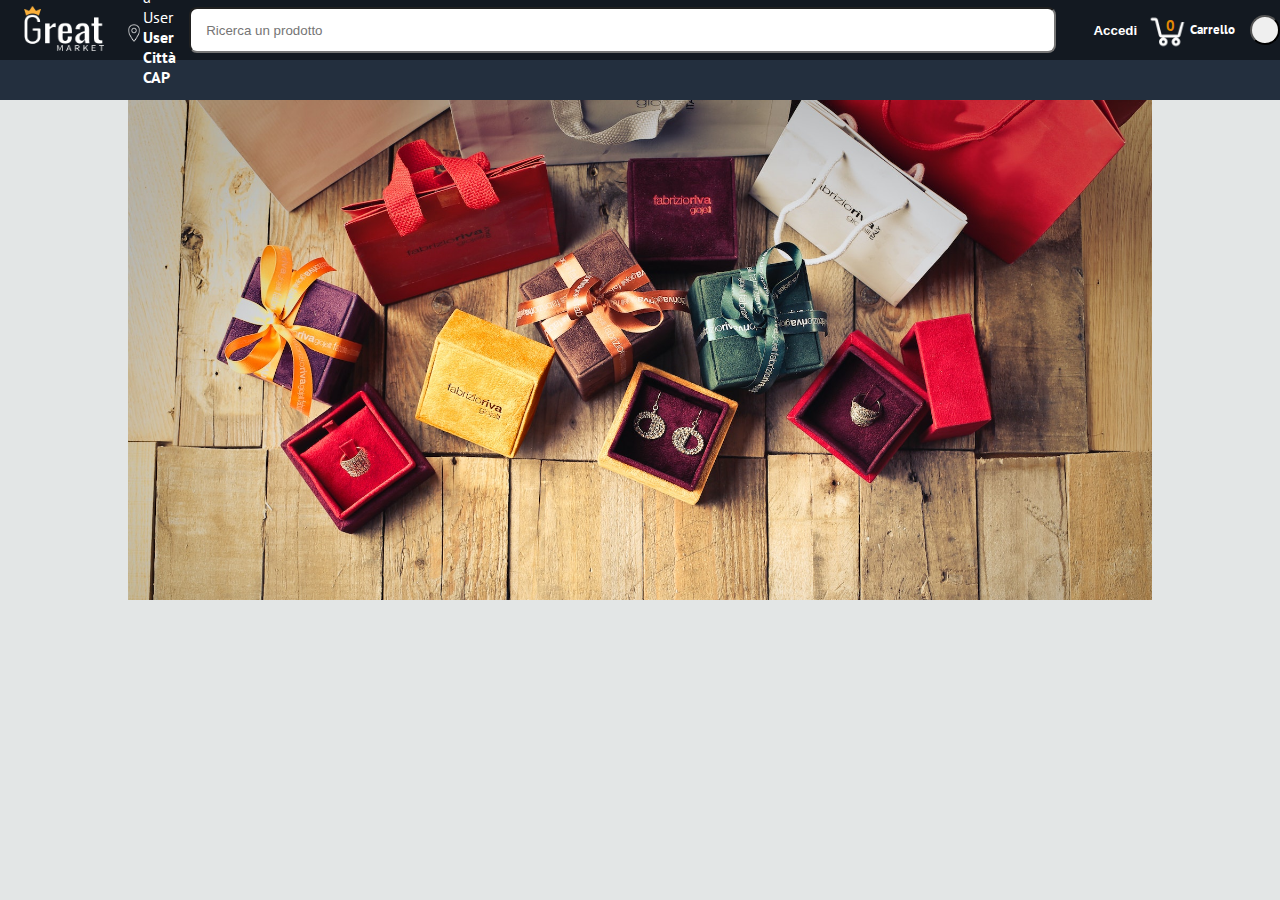
==== index.html @ 7c41d4aa "first commit" ====
<!DOCTYPE html>
<html lang="it">

<head>
    <meta charset="UTF-8">
    <meta http-equiv="X-UA-Compatible" content="IE=edge">
    <meta name="viewport" content="width=device-width, initial-scale=1.0">
    <title>Great Market - Tech & Style </title>
    <link rel="icon" type="image/png" href="./assets/img/favicon.png">
    <link rel="stylesheet" href="./assets/css/header.css">
    <link rel="stylesheet" href="./assets/css/categories.css">
    <link rel="stylesheet" href="./assets/css/hero.css">
    <link rel="stylesheet" href="./assets/css/cards.css">
    <link rel="stylesheet" href="./assets/css/loader.css">
    <link rel="stylesheet" href="./assets/css/modal.css">
</head>

<body>
    <div class="container">
        <header>
            <div class="left_header_container">
                <div class="logo_container">
                    <a href="/index.html"><img class="logo" src="./assets/img/logo/logoW.png" alt="logo"></a>
                </div>
                <a href="/" class="localizer_container">
                    <img class="pin" src="./assets/img/icons/pin.png" alt="map_pin">
                    <div class="address">
                        <span class="user">Invia a User</span>
                        <span class="geolocal">User Città CAP</span>
                    </div>
                </a>
            </div>
            <form class="search_bar">
                <input class="search" type="text" placeholder="Ricerca un prodotto">
            </form>
            <button id="login_btn" class="login">Accedi</button>
            <a href="/" class="cart_container">
                <img class="cart" src="./assets/img/icons/cart.png" alt="cart">
                <h2 class="quantity">0</h2>
                <h3 class="cart_text">Carrello</h3>
            </a>
            <button id="lang_btn" class="lang_flag"></button>
        </header>
        <main>
            <div class="loader">
                <div class="loader-inner"></div>
            </div>
            <section class="categ">
                <div class="categories">
                </div>
            </section>
            <section class="hero">
                <div class="hero_container"></div>
            </section>
            <section class="cards">
                <div class="card_container">
                </div>
            </section>
            <div id="modal" class="modal">
                <div class="modal_content">
                    <h2 class="modal_title">Accedi</h2>
                    <form id="login_form">
                        <label class="username" for="username">Nome utente:</label>
                        <br>
                        <input type="text" id="username" name="username"><br><br>
                        <label class="password" for="password">Password:</label>
                        <br>
                        <input type="password" id="password" name="password"><br><br>
                        <p id="error_msg" class="error_msg"></p>
                        <input class="sub_btn" type="submit" value="Invia">
                    </form>
                </div>
            </div>
        </main>
        <script src="./scripts/index.js" type="module"></script>
</body>

</html>
---- assets/css/header.css ----
@import url('https://fonts.googleapis.com/css2?family=PT+Sans:ital,wght@0,400;0,700;1,400;1,700&display=swap');

body {
    margin: 0;
    font-family: 'PT Sans', sans-serif;
    background-color: #E3E6E6;
}

header {
    height: 60px;
    width: 100%;
    display: flex;
    align-items: center;
    background-color: #131921;
}

.left_header_container {
    width: 14%;
    display: flex;
    margin-right: 10px;
    align-items: center;
    gap: 15px;
}

.logo_container {
    margin-left: 20px;
}

.logo {
    height: 45px;
    width: 80px;
    padding: 2px 1px 2px 1px;
    border: 1px solid;
    border-radius: 2px;
    border-color: transparent;
    cursor: pointer;
    margin: 2px;
}

.logo:hover {
    padding: 2px 1px 2px 1px;
    border: 1px solid;
    border-radius: 2px;
    border-color: #fff;
    box-shadow: none;
    margin: 2px;
}

.localizer_container {
    color: white;
    text-decoration: none;
    display: flex;
    align-items: center;
    padding: 4px 1px 6px 1px;
    border: 1px solid;
    border-color: transparent;
    cursor: pointer;
    margin-bottom: 5px;
}

.localizer_container:hover {
    border: 1px solid;
    border-radius: 2px;
    border-color: #fff;
    box-shadow: none;
}

.pin {
    height: 18px;
    width: 22px;
    margin-top: 13px;
}

.address {
    display: flex;
    justify-content: left;
    flex-direction: column;
}

.username {
    font-size: 14px;
}


.geolocal {
    font-weight: bold;
}

.search_bar {
    width: 69%;
    margin-right: 40px;
}

.search {
    height: 22px;
    width: 100%;
    line-height: 20px;
    border-radius: 8px;
    padding: 10px 10px 10px 0;
    box-shadow: none;
    text-indent: 15px;
    outline-style: none;
}

.search:focus {
    box-shadow: 0px 0px 1px 3px #e28804;
    border-radius: 8px;
}

.login {
    height: 49px;
    width: 4%;
    font-weight: bold;
    text-align: center;
    color: white;
    border-radius: 2px;
    border: 1px solid transparent;
    cursor: pointer;
    background-color: transparent;
    padding: 1px 10px 0 10px;
}

.login:hover {
    border: 1px solid;
    border-radius: 2px;
    border-color: white;
}

.cart_container {
    width: 3.5%;
    position: relative;
    display: flex;
    text-decoration: none;
    padding: 1px 30px 1px 10px;
    border: 1px solid;
    border-radius: 2px;
    border-color: transparent;
    cursor: pointer;
    margin: 0 px 0 0;
}

.cart_container:hover {
    border: 1px solid;
    border-radius: 2px;
    border-color: white;
}

.cart {
    padding: 0;
    height: 45px;
    display: flex;
}

.quantity {
    position: absolute;
    top: -3px;
    left: 31px;
    color: #e28804;
    font-size: 15px;
    font-weight: bold;
}

.cart_text {
    font-size: 13px;
    color: white;
}

.lang_flag {
    border-radius: 100%;
    width: 30px;
    height: 30px;
    outline: none;
    background-size: cover;
    cursor: pointer;
    margin-left: 30px;
}
---- assets/css/categories.css ----
.categories {
    display: flex;
    justify-content: left;
    flex-direction: center;
    align-items: center;
    box-sizing: border-box;
    height: 40px;
    width: 100%;
    background-color: #232F3E;
    padding-left: 25px;
    gap: 15px;
}

.category {
    color: white;
    font-size: 12px;
    font-weight: bold;
    text-decoration: none;
    border-radius: 2px;
    border: 1px solid transparent;
    box-sizing: border-box;
    cursor: pointer;
    padding: 8px 5px 7.5px 5px;
    text-transform: capitalize;
}

.category:hover {
    border: 1px solid white;
}

.cat_name {
    margin: 0;
}
---- assets/css/hero.css ----
.hero_container {
    width: 80%;
    height: 500px;
    position: absolute;
    z-index: -1;
    top: -150px;
    left: 50%;
    transform: translate(-50%, 50%);
    background-image: url("../img/bg.jpg");
    background-size: cover;
}
---- assets/css/cards.css ----
.card_container {
    width: 80%;
    display: flex;
    justify-content: space-around;
    gap: 20px;
    flex-wrap: wrap;
    margin: auto;
    margin-top: 300px;
}

.card {
    width: 18%;
    height: 300px;
    border: 1px solid red;
    background-color: white;
    padding: 30px;
}

.card_title {
    border: 1px solid red;
}
---- assets/css/loader.css ----
.loader {
    display: none;
    position: fixed;
    z-index: 999;
    left: 0;
    top: 0;
    width: 100%;
    height: 100%;
    background-color: rgba(0, 0, 0, 0.7);
}


.loader-inner {
    position: absolute;
    left: 49.35%;
    top: 50%;
    transform: translate(-50%, 50%);
    width: 60px;
    height: 60px;
}

.loader-inner:before,
.loader-inner:after {
    content: "";
    position: absolute;
    border-radius: 50%;
}

.loader-inner:after {
    width: 3em;
    height: 3em;
    margin: -1.5em 0 0 -1.5em;
    animation: spin-reverse 1s infinite linear;
    border: .3em solid rgba(255, 255, 255, 0.3);
    border-top-color: #fff;
    top: 50%;
    left: 50%;
    transform: translate(-50%, -50%);
}

@keyframes spin-reverse {
    0% {
        transform: rotate(0deg);
    }

    100% {
        transform: rotate(-360deg);
    }
}
---- assets/css/modal.css ----
.modal {
    display: none;
    position: fixed;
    z-index: 1;
    left: 0;
    top: 0;
    width: 100%;
    height: 100%;
    justify-content: center;
    align-items: center;
    overflow: auto;
    background-color: rgba(0, 0, 0, 0.4);
}

.modal_content {
    text-align: center;
    color: white;
    border-radius: 5px;
    background-color: #232F3E;
    margin: 10% auto;
    padding: 20px 20px 50px;
    border: 1px solid #E28804;
    width: 20%;
}

.sub_btn {
    display: inline-block;
    padding: 10px 20px;
    border: none;
    border-radius: 30px;
    background-color: #E28804;
    color: #fff;
    font-size: 16px;
    font-weight: bold;
    text-align: center;
    text-decoration: none;
    cursor: pointer;
    transition: background-color 0.3s ease;
}

.error_msg {
    margin-top: 0;
    color: red;
}

.sub_btn:hover {
    background-color: #af6a03;
}
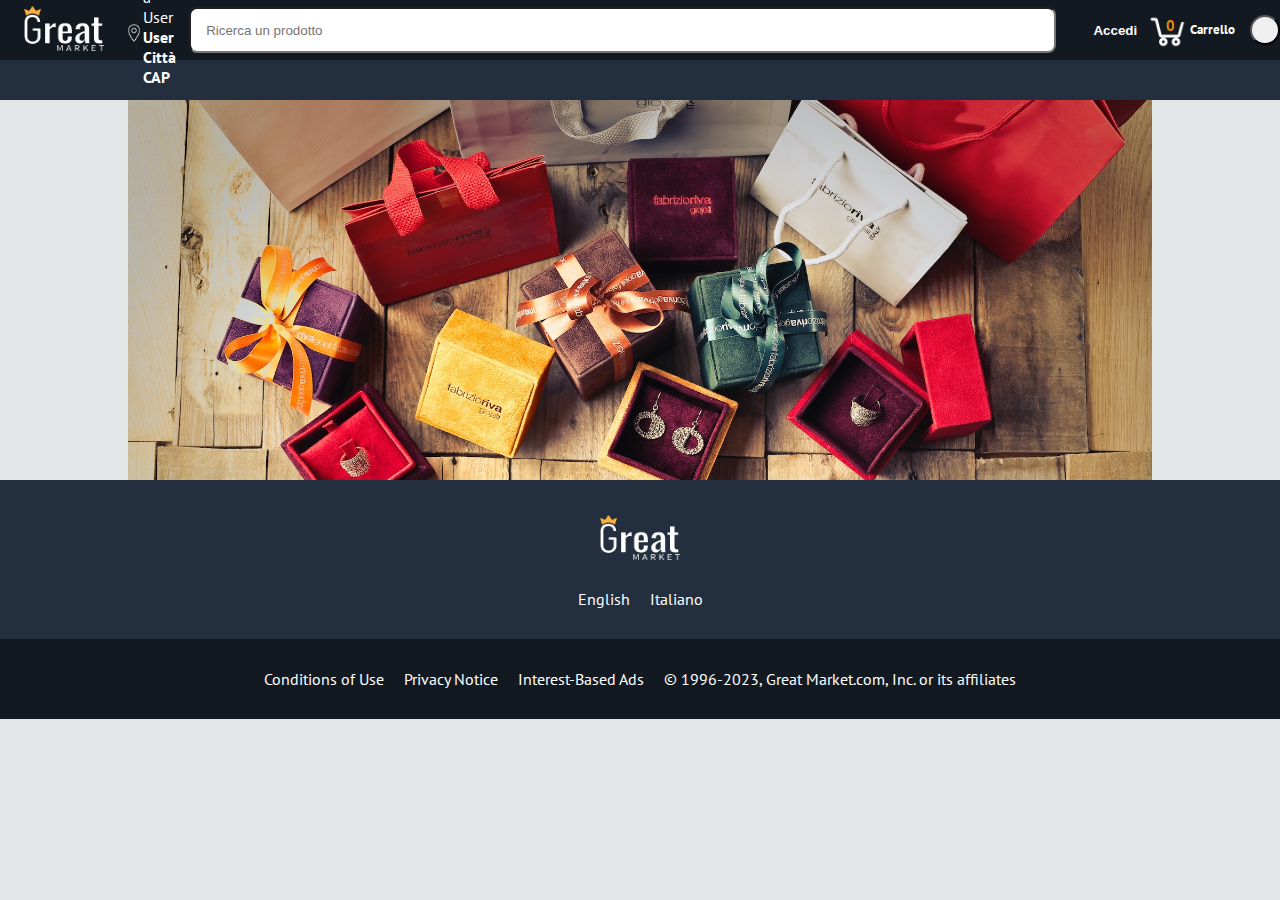
==== commit 97352b92: "aggiunta funzionalità card per cat" ====
--- a/index.html
+++ b/index.html
@@ -13,10 +13,12 @@
     <link rel="stylesheet" href="./assets/css/cards.css">
     <link rel="stylesheet" href="./assets/css/loader.css">
     <link rel="stylesheet" href="./assets/css/modal.css">
+    <link rel="stylesheet" href="./assets/css/footer.css">
 </head>
 
 <body>
     <div class="container">
+        <!-- HEADER -->
         <header>
             <div class="left_header_container">
                 <div class="logo_container">
@@ -41,24 +43,30 @@
             </a>
             <button id="lang_btn" class="lang_flag"></button>
         </header>
+        <!-- MAIN -->
         <main>
+            <!-- LOADER -->
             <div class="loader">
                 <div class="loader-inner"></div>
             </div>
+            <!-- CATEGORIE -->
             <section class="categ">
-                <div class="categories">
-                </div>
+                <div class="categories"></div>
             </section>
+            <!-- HERO -->
             <section class="hero">
                 <div class="hero_container"></div>
             </section>
+            <!-- CARDS -->
             <section class="cards">
                 <div class="card_container">
                 </div>
             </section>
+            <!-- MODALE -->
             <div id="modal" class="modal">
                 <div class="modal_content">
                     <h2 class="modal_title">Accedi</h2>
+                    <!-- LOGIN -->
                     <form id="login_form">
                         <label class="username" for="username">Nome utente:</label>
                         <br>
@@ -72,6 +80,28 @@
                 </div>
             </div>
         </main>
+        <!-- FOOTER -->
+        <footer>
+            <div class="footer_top">
+                <ul class="text_list">
+                    <li><a href="#"><img class="logo" src="./assets/img/logo/logoW.png" alt="logo"></a>
+                    </li>
+                    <div class="footer_wrapper">
+                        <li><a id="lang_changer_en" href="#" class="select">English</a></li>
+                        <li><a id="lang_changer_it" href="#" class="select">Italiano</a></li>
+                    </div>
+                </ul>
+            </div>
+
+            <div class="footer_bottom">
+                <ul class="text_list">
+                    <li><a class="terms" href="#">Conditions of Use</a></li>
+                    <li><a class="privacy" href="#">Privacy Notice</a></li>
+                    <li><a class="ads" href="#">Interest-Based Ads</a></li>
+                    <li>&copy; 1996-2023, Great Market.com, Inc. or its affiliates</li>
+                </ul>
+            </div>
+        </footer>
         <script src="./scripts/index.js" type="module"></script>
 </body>
 
--- a/assets/css/categories.css
+++ b/assets/css/categories.css
@@ -13,21 +13,18 @@
 
 .category {
     color: white;
-    font-size: 12px;
+    font-size: 15px;
     font-weight: bold;
     text-decoration: none;
     border-radius: 2px;
     border: 1px solid transparent;
+    background-color: transparent;
     box-sizing: border-box;
     cursor: pointer;
-    padding: 8px 5px 7.5px 5px;
+    padding: 10px 5px 7.5px 5px;
     text-transform: capitalize;
 }
 
 .category:hover {
     border: 1px solid white;
-}
-
-.cat_name {
-    margin: 0;
 }--- a/assets/css/cards.css
+++ b/assets/css/cards.css
@@ -9,13 +9,66 @@
 }
 
 .card {
-    width: 18%;
-    height: 300px;
-    border: 1px solid red;
+    display: flex;
+    position: relative;
+    flex-direction: column;
+    justify-content: center;
+    align-items: center;
+    width: 20%;
+    height: 400px;
     background-color: white;
-    padding: 30px;
+    padding: 10px;
+    cursor: pointer;
+}
+
+.card_overlay {
+    width: 100%;
+    height: 100%;
+    z-index: 800;
+    position: absolute;
+    background-color: rgba(0, 0, 0, 0.726);
+    display: none;
+}
+
+.card:hover .card_overlay {
+    display: block;
+}
+
+.cart_mess_cont {
+    display: flex;
+    flex-direction: column;
+    justify-content: center;
+    align-items: center;
+}
+
+.shopping_cart {
+    width: 80px;
+    margin-top: 250px;
+}
+
+.cart_mess {
+    color: white;
+    font-size: large;
+    font-weight: bold;
 }
 
 .card_title {
-    border: 1px solid red;
+    font-weight: bold;
+    text-align: center;
+}
+
+.card_cat {
+    text-transform: capitalize;
+}
+
+.card_price_brand {
+    width: 100%;
+    display: flex;
+    justify-content: space-evenly;
+}
+
+.card_img {
+    width: 90%;
+    height: 200px;
+    object-fit: center;
 }--- a/assets/css/footer.css
+++ b/assets/css/footer.css
@@ -0,0 +1,42 @@
+ footer a {
+     color: #fff;
+     text-decoration: none;
+ }
+
+ .footer_top {
+     margin-top: 80px;
+     display: flex;
+     justify-content: center;
+     align-items: center;
+     padding: 30px 0;
+     background-color: #232F3E;
+ }
+
+ .footer_wrapper {
+     display: flex;
+     justify-content: center;
+     gap: 20px;
+ }
+
+ .footer_bottom {
+     display: flex;
+     justify-content: center;
+     align-items: center;
+     padding: 30px 0;
+     background-color: #131921;
+ }
+
+ .footer_top .text_list {
+     flex-direction: column;
+ }
+
+ .text_list {
+     color: white;
+     display: flex;
+     justify-content: center;
+     align-items: center;
+     margin: 0;
+     padding: 0;
+     gap: 20px;
+     list-style-type: none;
+ }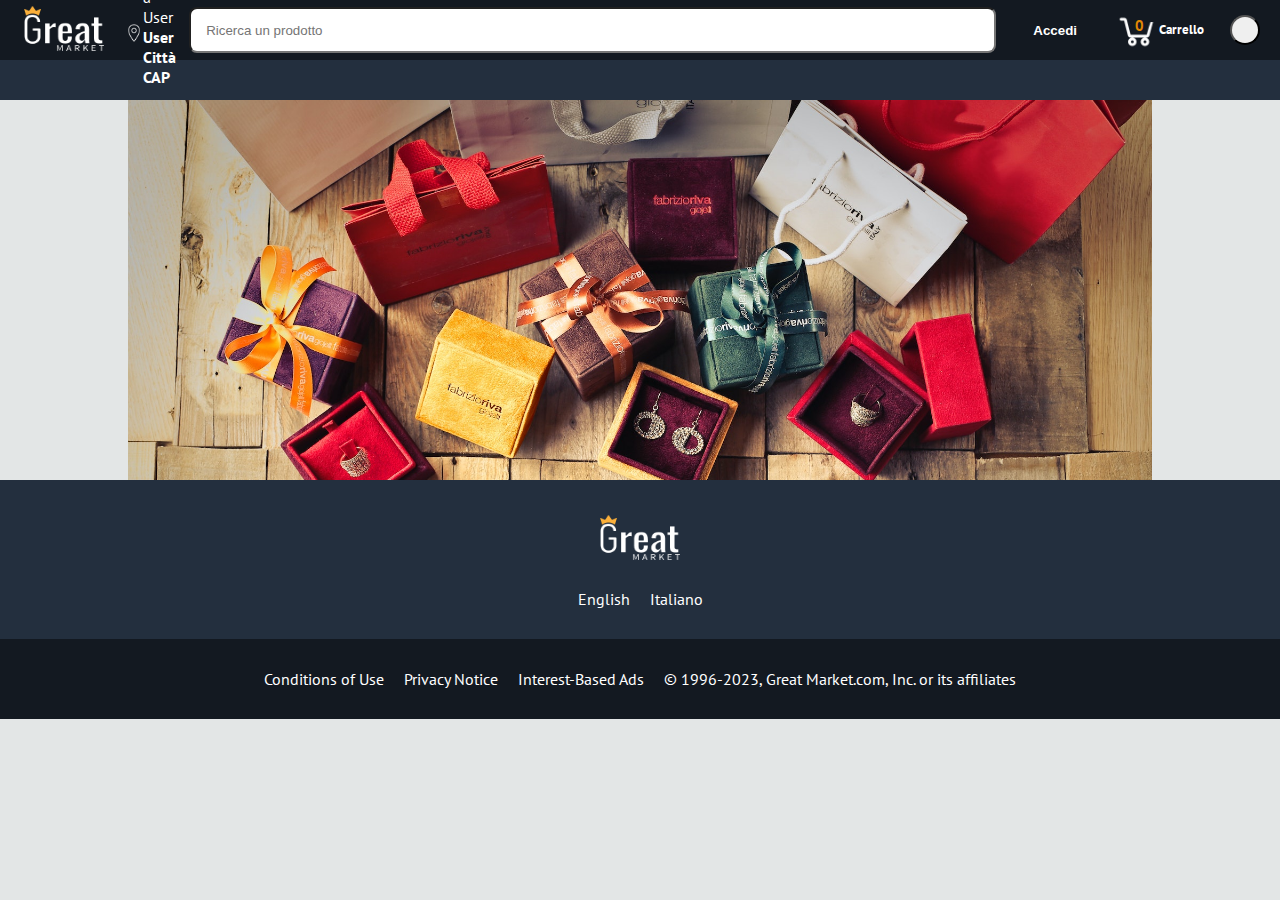
==== commit 4de0680e: "aggiunta funzionalita login" ====
--- a/index.html
+++ b/index.html
@@ -24,7 +24,7 @@
                 <div class="logo_container">
                     <a href="/index.html"><img class="logo" src="./assets/img/logo/logoW.png" alt="logo"></a>
                 </div>
-                <a href="/" class="localizer_container">
+                <a class="localizer_container">
                     <img class="pin" src="./assets/img/icons/pin.png" alt="map_pin">
                     <div class="address">
                         <span class="user">Invia a User</span>
@@ -35,13 +35,17 @@
             <form class="search_bar">
                 <input class="search" type="text" placeholder="Ricerca un prodotto">
             </form>
-            <button id="login_btn" class="login">Accedi</button>
-            <a href="/" class="cart_container">
-                <img class="cart" src="./assets/img/icons/cart.png" alt="cart">
-                <h2 class="quantity">0</h2>
-                <h3 class="cart_text">Carrello</h3>
-            </a>
-            <button id="lang_btn" class="lang_flag"></button>
+            <div class="right_header">
+                <button id="login_btn" class="login">Accedi</button>
+                <a class="cart_container">
+                    <div class="cart_wrapper">
+                        <img class="cart" src="./assets/img/icons/cart.png" alt="cart">
+                        <h2 class="quantity">0</h2>
+                    </div>
+                    <h3 class="cart_text">Carrello</h3>
+                </a>
+                <button id="lang_btn" class="lang_flag"></button>
+            </div>
         </header>
         <!-- MAIN -->
         <main>
@@ -102,6 +106,7 @@
                 </ul>
             </div>
         </footer>
+        <!-- SCRIPT -->
         <script src="./scripts/index.js" type="module"></script>
 </body>
 
--- a/assets/css/header.css
+++ b/assets/css/header.css
@@ -10,6 +10,7 @@
     height: 60px;
     width: 100%;
     display: flex;
+    justify-content: space-between;
     align-items: center;
     background-color: #131921;
 }
@@ -87,7 +88,7 @@
 }
 
 .search_bar {
-    width: 69%;
+    width: 65%;
     margin-right: 40px;
 }
 
@@ -107,9 +108,16 @@
     border-radius: 8px;
 }
 
+.right_header {
+    display: flex;
+    align-items: center;
+    justify-content: space-between;
+    gap: 15px;
+    margin-right: 20px;
+}
+
 .login {
     height: 49px;
-    width: 4%;
     font-weight: bold;
     text-align: center;
     color: white;
@@ -126,17 +134,40 @@
     border-color: white;
 }
 
+.logout_btn {
+    border-radius: 100%;
+    width: 35px;
+    height: 35px;
+    outline: none;
+    background-image: url("../img/icons/logout.png");
+    background-size: cover;
+    background-color: #232F3E;
+    cursor: pointer;
+}
+
+.avatar {
+    color: white;
+    font-size: 14px;
+    font-weight: bold;
+    border-radius: 100%;
+    width: 30px;
+    height: 30px;
+    outline: none;
+    background-color: #E28804;
+    border: 2px solid white;
+    cursor: pointer;
+    text-transform: uppercase;
+}
+
 .cart_container {
-    width: 3.5%;
     position: relative;
     display: flex;
     text-decoration: none;
-    padding: 1px 30px 1px 10px;
+    padding: 1px 10px 1px 10px;
     border: 1px solid;
     border-radius: 2px;
     border-color: transparent;
     cursor: pointer;
-    margin: 0 px 0 0;
 }
 
 .cart_container:hover {
@@ -172,5 +203,4 @@
     outline: none;
     background-size: cover;
     cursor: pointer;
-    margin-left: 30px;
 }--- a/assets/css/cards.css
+++ b/assets/css/cards.css
@@ -24,7 +24,7 @@
 .card_overlay {
     width: 100%;
     height: 100%;
-    z-index: 800;
+    z-index: 2;
     position: absolute;
     background-color: rgba(0, 0, 0, 0.726);
     display: none;
--- a/assets/css/modal.css
+++ b/assets/css/modal.css
@@ -1,7 +1,6 @@
 .modal {
     display: none;
     position: fixed;
-    z-index: 1;
     left: 0;
     top: 0;
     width: 100%;
@@ -9,11 +8,13 @@
     justify-content: center;
     align-items: center;
     overflow: auto;
+    z-index: 500;
     background-color: rgba(0, 0, 0, 0.4);
 }
 
 .modal_content {
     text-align: center;
+    position: relative;
     color: white;
     border-radius: 5px;
     background-color: #232F3E;
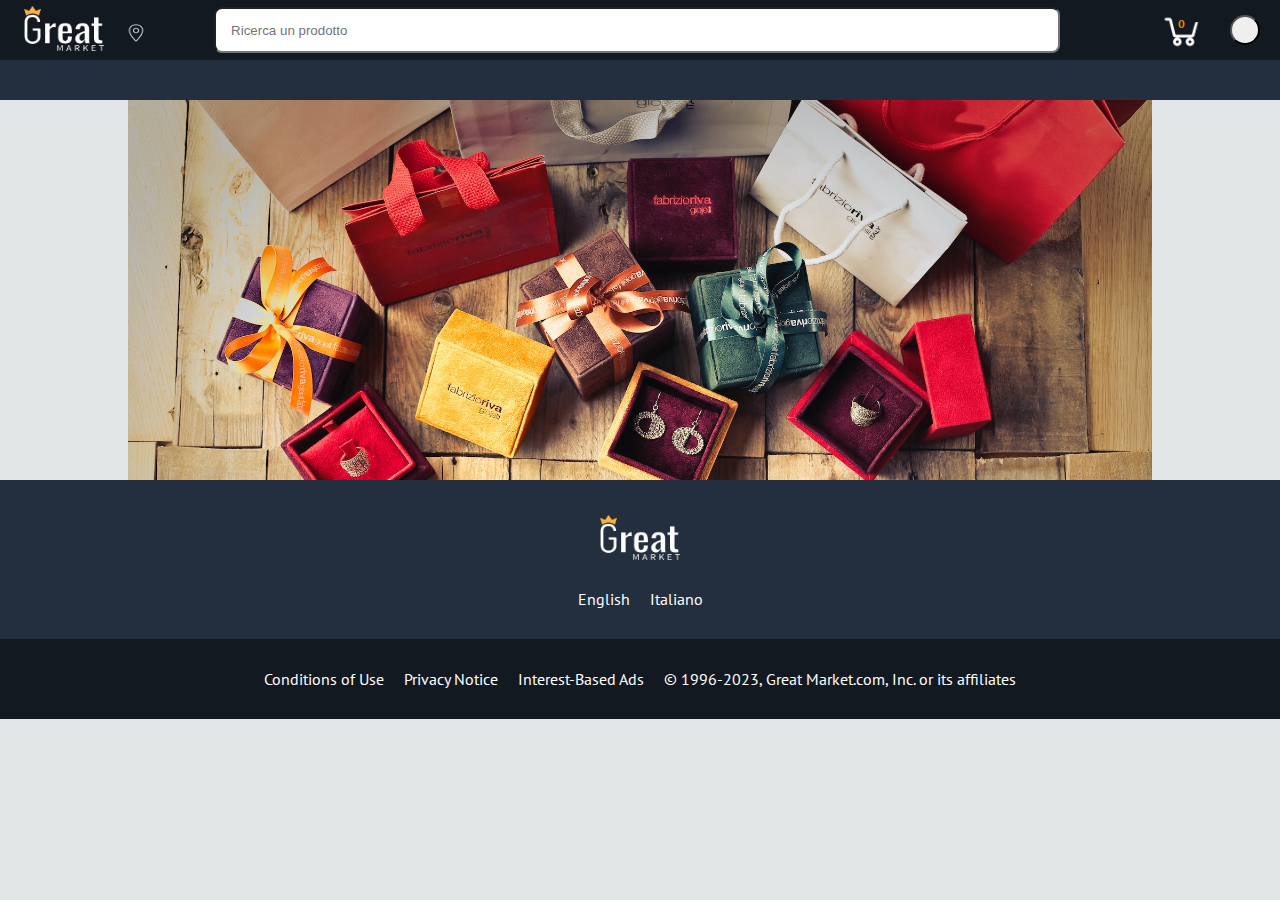
==== commit cfc2ba37: "aggiunto checkout page" ====
--- a/index.html
+++ b/index.html
@@ -27,8 +27,8 @@
                 <a class="localizer_container">
                     <img class="pin" src="./assets/img/icons/pin.png" alt="map_pin">
                     <div class="address">
-                        <span class="user">Invia a User</span>
-                        <span class="geolocal">User Città CAP</span>
+                        <span class="user"></span>
+                        <span class="geolocal"></span>
                     </div>
                 </a>
             </div>
@@ -36,13 +36,13 @@
                 <input class="search" type="text" placeholder="Ricerca un prodotto">
             </form>
             <div class="right_header">
-                <button id="login_btn" class="login">Accedi</button>
+                <button id="login_btn" class="login"></button>
                 <a class="cart_container">
                     <div class="cart_wrapper">
                         <img class="cart" src="./assets/img/icons/cart.png" alt="cart">
                         <h2 class="quantity">0</h2>
                     </div>
-                    <h3 class="cart_text">Carrello</h3>
+                    <h3 class="cart_text"></h3>
                 </a>
                 <button id="lang_btn" class="lang_flag"></button>
             </div>
@@ -69,10 +69,10 @@
             <!-- MODALE -->
             <div id="modal" class="modal">
                 <div class="modal_content">
-                    <h2 class="modal_title">Accedi</h2>
+                    <h2 class="modal_title"></h2>
                     <!-- LOGIN -->
                     <form id="login_form">
-                        <label class="username" for="username">Nome utente:</label>
+                        <label class="username" for="username"></label>
                         <br>
                         <input type="text" id="username" name="username"><br><br>
                         <label class="password" for="password">Password:</label>
--- a/assets/css/header.css
+++ b/assets/css/header.css
@@ -78,10 +78,10 @@
     flex-direction: column;
 }
 
-.username {
+.username,
+.password {
     font-size: 14px;
 }
-
 
 .geolocal {
     font-weight: bold;
@@ -184,10 +184,10 @@
 
 .quantity {
     position: absolute;
-    top: -3px;
-    left: 31px;
+    top: 0px;
+    left: 28.5px;
     color: #e28804;
-    font-size: 15px;
+    font-size: 12px;
     font-weight: bold;
 }
 
--- a/assets/css/cards.css
+++ b/assets/css/cards.css
@@ -12,6 +12,8 @@
     display: flex;
     position: relative;
     flex-direction: column;
+    border: transparent;
+    outline: none;
     justify-content: center;
     align-items: center;
     width: 20%;
@@ -67,6 +69,17 @@
     justify-content: space-evenly;
 }
 
+.card_price_container {
+    display: flex;
+    justify-content: center;
+    gap: 4px;
+}
+
+.card_price_discount {
+    color: red;
+    font-size: 10px;
+}
+
 .card_img {
     width: 90%;
     height: 200px;
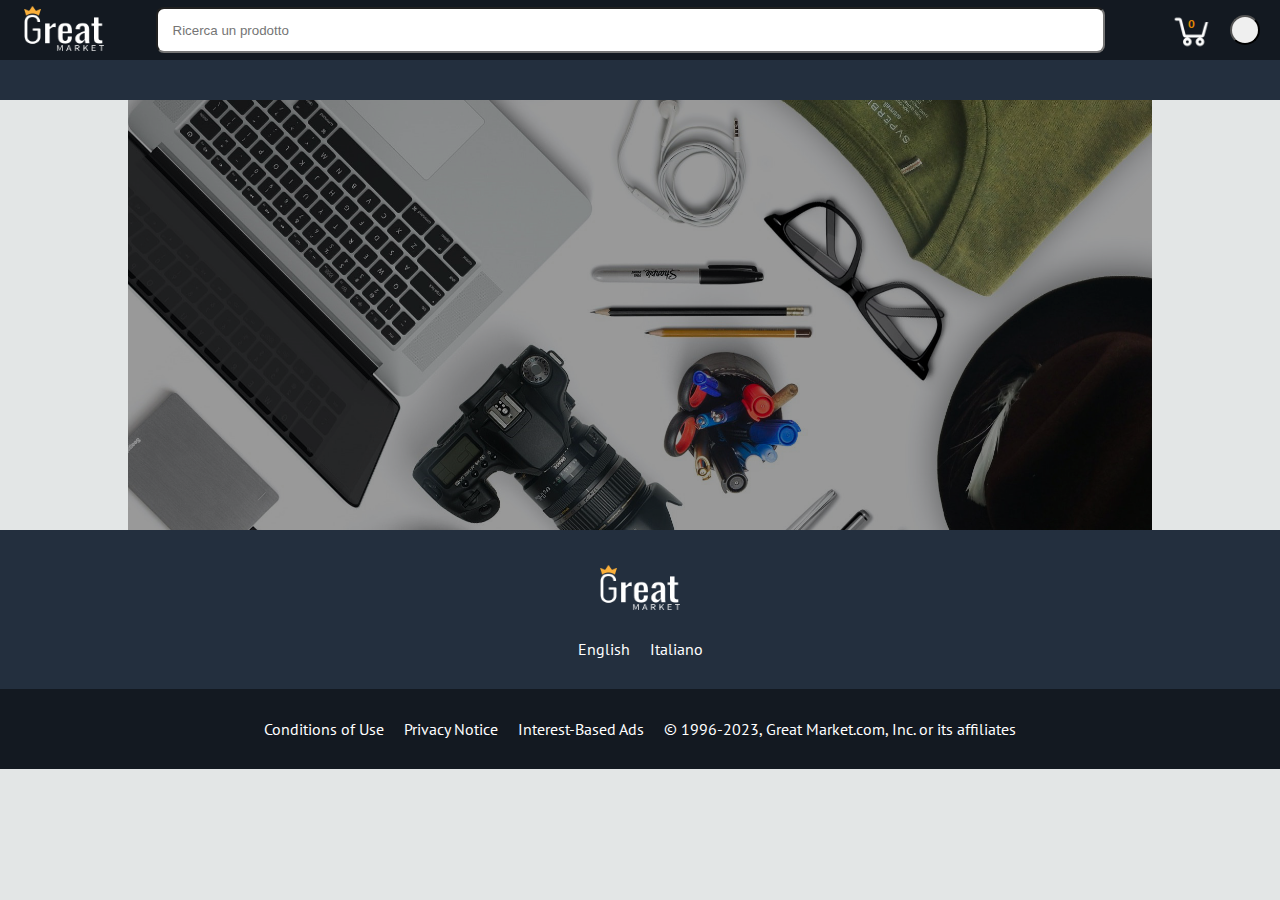
==== commit f6b970f8: "sistemato stile" ====
--- a/index.html
+++ b/index.html
@@ -22,7 +22,7 @@
         <header>
             <div class="left_header_container">
                 <div class="logo_container">
-                    <a href="/index.html"><img class="logo" src="./assets/img/logo/logoW.png" alt="logo"></a>
+                    <a href="/"><img class="logo" src="./assets/img/logo/logoW.png" alt="logo"></a>
                 </div>
                 <a class="localizer_container">
                     <img class="pin" src="./assets/img/icons/pin.png" alt="map_pin">
@@ -59,7 +59,11 @@
             </section>
             <!-- HERO -->
             <section class="hero">
-                <div class="hero_container"></div>
+                <div class="hero_container">
+                    <h1 class="hero_overlay_title"></h1>
+                    <div class="hero_overlay">
+                    </div>
+                </div>
             </section>
             <!-- CARDS -->
             <section class="cards">
--- a/assets/css/header.css
+++ b/assets/css/header.css
@@ -4,6 +4,7 @@
     margin: 0;
     font-family: 'PT Sans', sans-serif;
     background-color: #E3E6E6;
+
 }
 
 header {
@@ -78,13 +79,13 @@
     flex-direction: column;
 }
 
+.geolocal {
+    font-weight: bold;
+}
+
 .username,
 .password {
     font-size: 14px;
-}
-
-.geolocal {
-    font-weight: bold;
 }
 
 .search_bar {
@@ -203,4 +204,53 @@
     outline: none;
     background-size: cover;
     cursor: pointer;
+}
+
+@media screen and (max-width: 1700px) {
+
+    .localizer_container {
+        display: none;
+    }
+
+    .right_header {
+        gap: 5px;
+    }
+
+    .search_bar {
+        width: 90%;
+        margin-right: 40px;
+    }
+
+}
+
+@media screen and (max-width: 768px) {
+
+    .search_bar {
+        width: 40%;
+        margin-right: 40px;
+        margin-left: 40px;
+    }
+
+}
+
+@media screen and (max-width: 480px) {
+
+    .cart_text {
+        display: none
+    }
+
+
+}
+
+@media screen and (max-width: 400px) {
+
+    .right_header {
+        gap: 5px;
+        margin-right: 10px;
+    }
+
+    .search_bar {
+        width: 30%;
+        padding-left: 20px;
+    }
 }--- a/assets/css/categories.css
+++ b/assets/css/categories.css
@@ -2,6 +2,8 @@
     display: flex;
     justify-content: left;
     flex-direction: center;
+    flex-wrap: wrap;
+    overflow: hidden;
     align-items: center;
     box-sizing: border-box;
     height: 40px;
--- a/assets/css/hero.css
+++ b/assets/css/hero.css
@@ -1,11 +1,43 @@
 .hero_container {
     width: 80%;
     height: 500px;
+    z-index: -1;
     position: absolute;
-    z-index: -1;
+    display: flex;
+    justify-content: center;
     top: -150px;
     left: 50%;
     transform: translate(-50%, 50%);
-    background-image: url("../img/bg.jpg");
+    background-image: url("../img/hero/bg.jpg");
     background-size: cover;
+    background-position: center;
+    opacity: 1;
+}
+
+.hero_overlay {
+    background-color: black;
+    z-index: 0;
+    display: flex;
+    justify-content: center;
+    width: 100%;
+    height: 100%;
+    position: absolute;
+    left: 0;
+    opacity: 0.4;
+}
+
+.hero_overlay_title {
+    font-size: 80px;
+    margin-top: 200px;
+    position: absolute;
+    z-index: 5;
+    text-transform: capitalize;
+    color: white;
+}
+
+@media screen and (max-width: 600px) {
+
+    .hero_overlay_title {
+        font-size: 60px;
+    }
 }--- a/assets/css/cards.css
+++ b/assets/css/cards.css
@@ -1,11 +1,11 @@
 .card_container {
     width: 80%;
     display: flex;
-    justify-content: space-around;
+    justify-content: center;
     gap: 20px;
     flex-wrap: wrap;
     margin: auto;
-    margin-top: 300px;
+    margin-top: 350px;
 }
 
 .card {
@@ -13,27 +13,36 @@
     position: relative;
     flex-direction: column;
     border: transparent;
+    border-radius: 2px;
     outline: none;
     justify-content: center;
     align-items: center;
-    width: 20%;
-    height: 400px;
+    width: 330px;
     background-color: white;
     padding: 10px;
     cursor: pointer;
+    box-shadow: 1px 1px 2px 2px rgba(0, 0, 0, 0.12)
 }
 
 .card_overlay {
     width: 100%;
     height: 100%;
     z-index: 2;
+    display: flex;
+    justify-content: center;
+    align-items: center;
     position: absolute;
-    background-color: rgba(0, 0, 0, 0.726);
+    background-color: #232f3ed0;
+    box-shadow: 1px 1px 4px 6px rgba(0, 0, 0, 0.12);
     display: none;
 }
 
 .card:hover .card_overlay {
     display: block;
+}
+
+.card:active .card_overlay {
+    background-color: #232f3eef;
 }
 
 .cart_mess_cont {
@@ -45,7 +54,7 @@
 
 .shopping_cart {
     width: 80px;
-    margin-top: 250px;
+    margin-top: 100px;
 }
 
 .cart_mess {
@@ -55,18 +64,44 @@
 }
 
 .card_title {
+    margin-top: 20px;
+    font-size: 1.3rem;
     font-weight: bold;
     text-align: center;
 }
 
+.card_title h2 {
+    margin: 0;
+}
+
 .card_cat {
     text-transform: capitalize;
+    color: gray;
+    font-weight: bold;
+    font-size: 13px;
+    margin: 0;
+    margin-top: 5px;
+}
+
+.card_cat_brand{
+    display: flex;
+    flex-direction: column;
+    justify-content: center;
+    align-items: center;
 }
 
 .card_price_brand {
-    width: 100%;
+    color: white;
+    width: 90%;
     display: flex;
     justify-content: space-evenly;
+    margin: 0;
+    font-size: 17px;
+    margin-top: 20px;
+    background-color: #232F3E;
+    border: none;
+    border-radius: 2px;
+    margin-bottom: 20px;
 }
 
 .card_price_container {
@@ -75,13 +110,19 @@
     gap: 4px;
 }
 
+.card_price {
+    color: white;
+    font-weight: bold;
+}
+
 .card_price_discount {
-    color: red;
-    font-size: 10px;
+    color: #E28804;
+    font-size: 12px;
 }
 
 .card_img {
-    width: 90%;
+    padding-top: 10px;
+    width: 95%;
     height: 200px;
-    object-fit: center;
+    object-fit: contain;
 }--- a/assets/css/loader.css
+++ b/assets/css/loader.css
@@ -8,7 +8,6 @@
     height: 100%;
     background-color: rgba(0, 0, 0, 0.7);
 }
-
 
 .loader-inner {
     position: absolute;
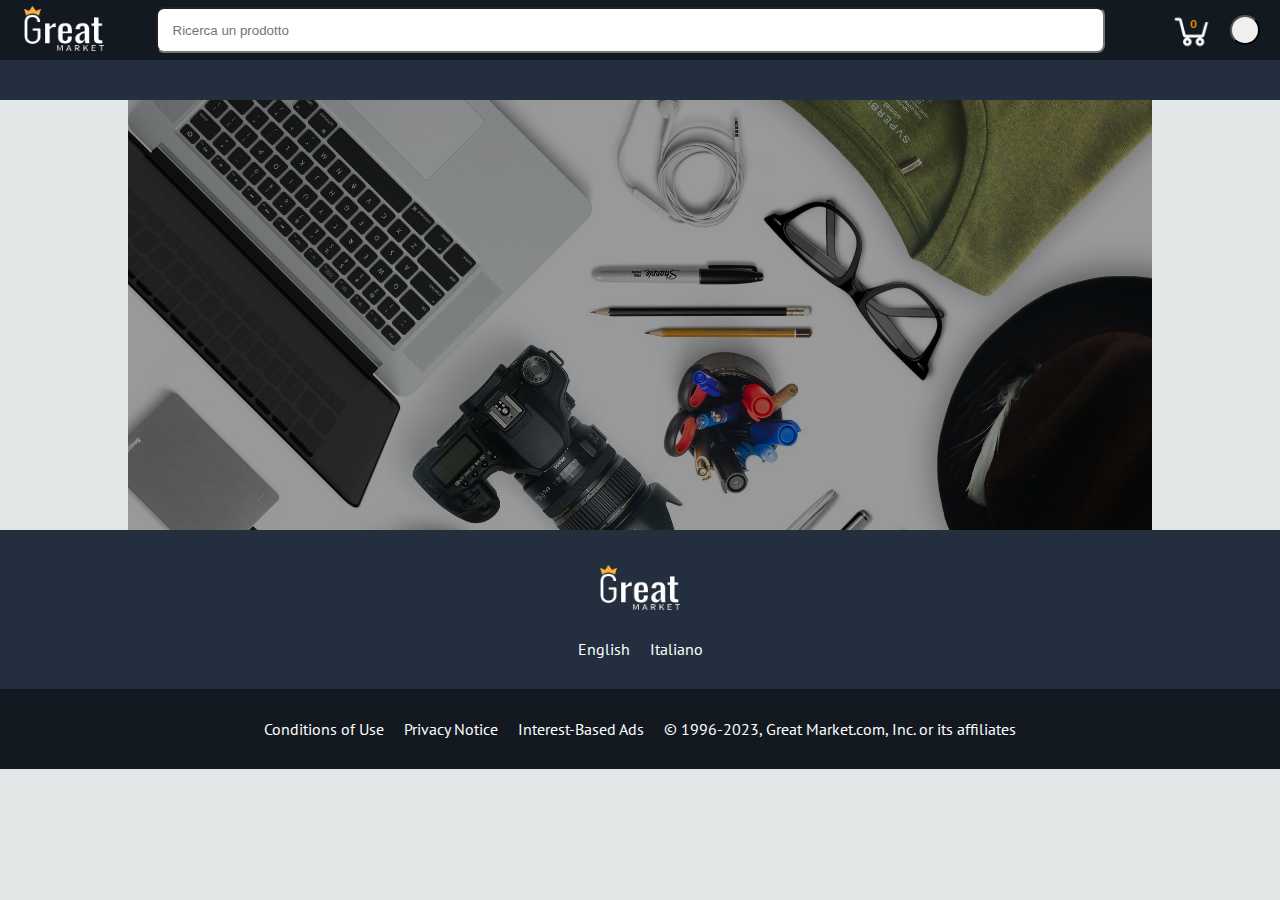
==== commit 42759f3e: "ultimi fix" ====
--- a/index.html
+++ b/index.html
@@ -73,9 +73,11 @@
             <!-- MODALE -->
             <div id="modal" class="modal">
                 <div class="modal_content">
+                    <img class="modal_logo" src="./assets/img/logo/logoW.png" />
                     <h2 class="modal_title"></h2>
                     <!-- LOGIN -->
                     <form id="login_form">
+                        <!-- avrei potuto mettere il required negli input ma ho preferito adottare un'altra soluzione -->
                         <label class="username" for="username"></label>
                         <br>
                         <input type="text" id="username" name="username"><br><br>
--- a/assets/css/header.css
+++ b/assets/css/header.css
@@ -81,11 +81,6 @@
 
 .geolocal {
     font-weight: bold;
-}
-
-.username,
-.password {
-    font-size: 14px;
 }
 
 .search_bar {
@@ -186,7 +181,7 @@
 .quantity {
     position: absolute;
     top: 0px;
-    left: 28.5px;
+    left: 31px;
     color: #e28804;
     font-size: 12px;
     font-weight: bold;
--- a/assets/css/modal.css
+++ b/assets/css/modal.css
@@ -12,11 +12,18 @@
     background-color: rgba(0, 0, 0, 0.4);
 }
 
+.modal_logo {
+    width: 15%;
+    position: absolute;
+    top: 10px;
+    left: 10px;
+}
+
 .modal_content {
     text-align: center;
     position: relative;
     color: white;
-    border-radius: 5px;
+    border-radius: 2px;
     background-color: #232F3E;
     margin: 10% auto;
     padding: 20px 20px 50px;
@@ -28,7 +35,7 @@
     display: inline-block;
     padding: 10px 20px;
     border: none;
-    border-radius: 30px;
+    border-radius: 2px;
     background-color: #E28804;
     color: #fff;
     font-size: 16px;
@@ -39,11 +46,24 @@
     transition: background-color 0.3s ease;
 }
 
+.username,
+.password {
+    font-size: 14px;
+}
+
+
 .error_msg {
     margin-top: 0;
     color: red;
 }
 
 .sub_btn:hover {
-    background-color: #af6a03;
+    background-color: #a06205;
+}
+
+.outlined {
+    outline: auto;
+    outline-color: red;
+    outline-style:solid;
+    outline-width: 1px;
 }